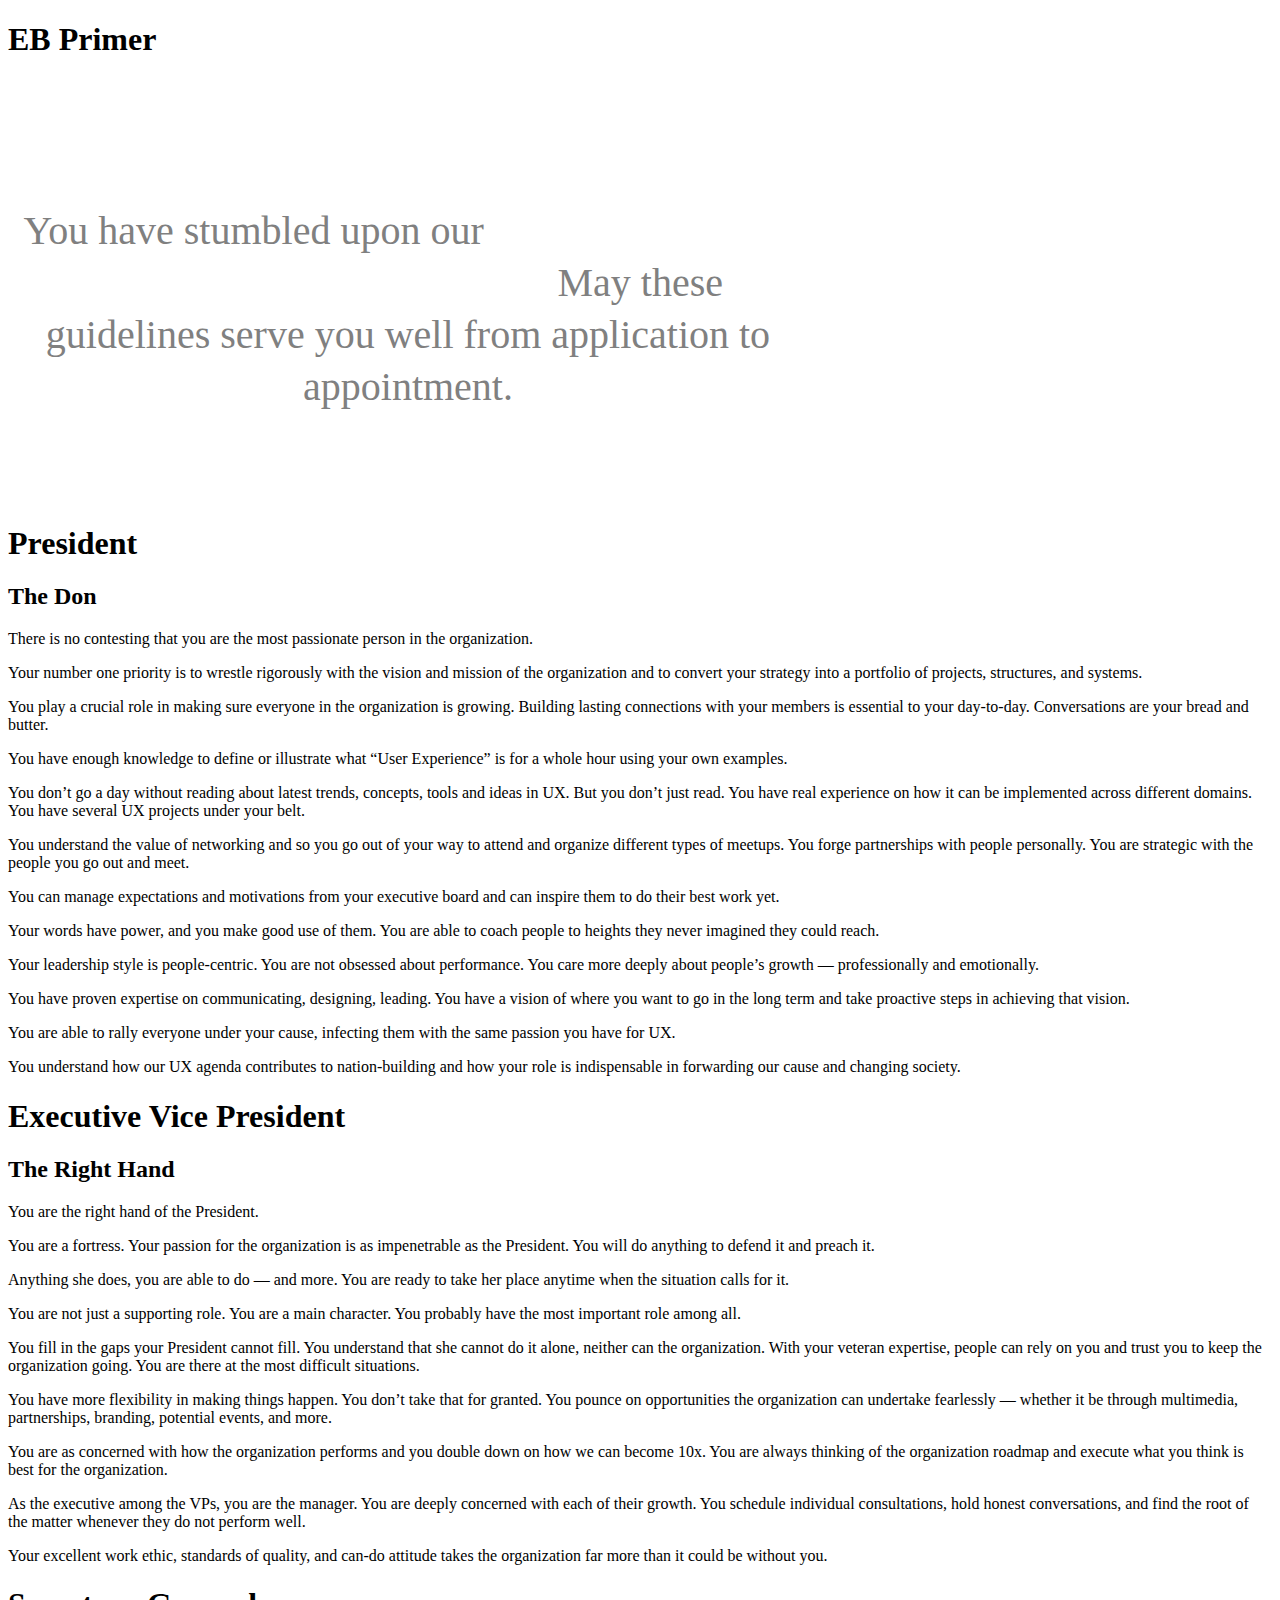
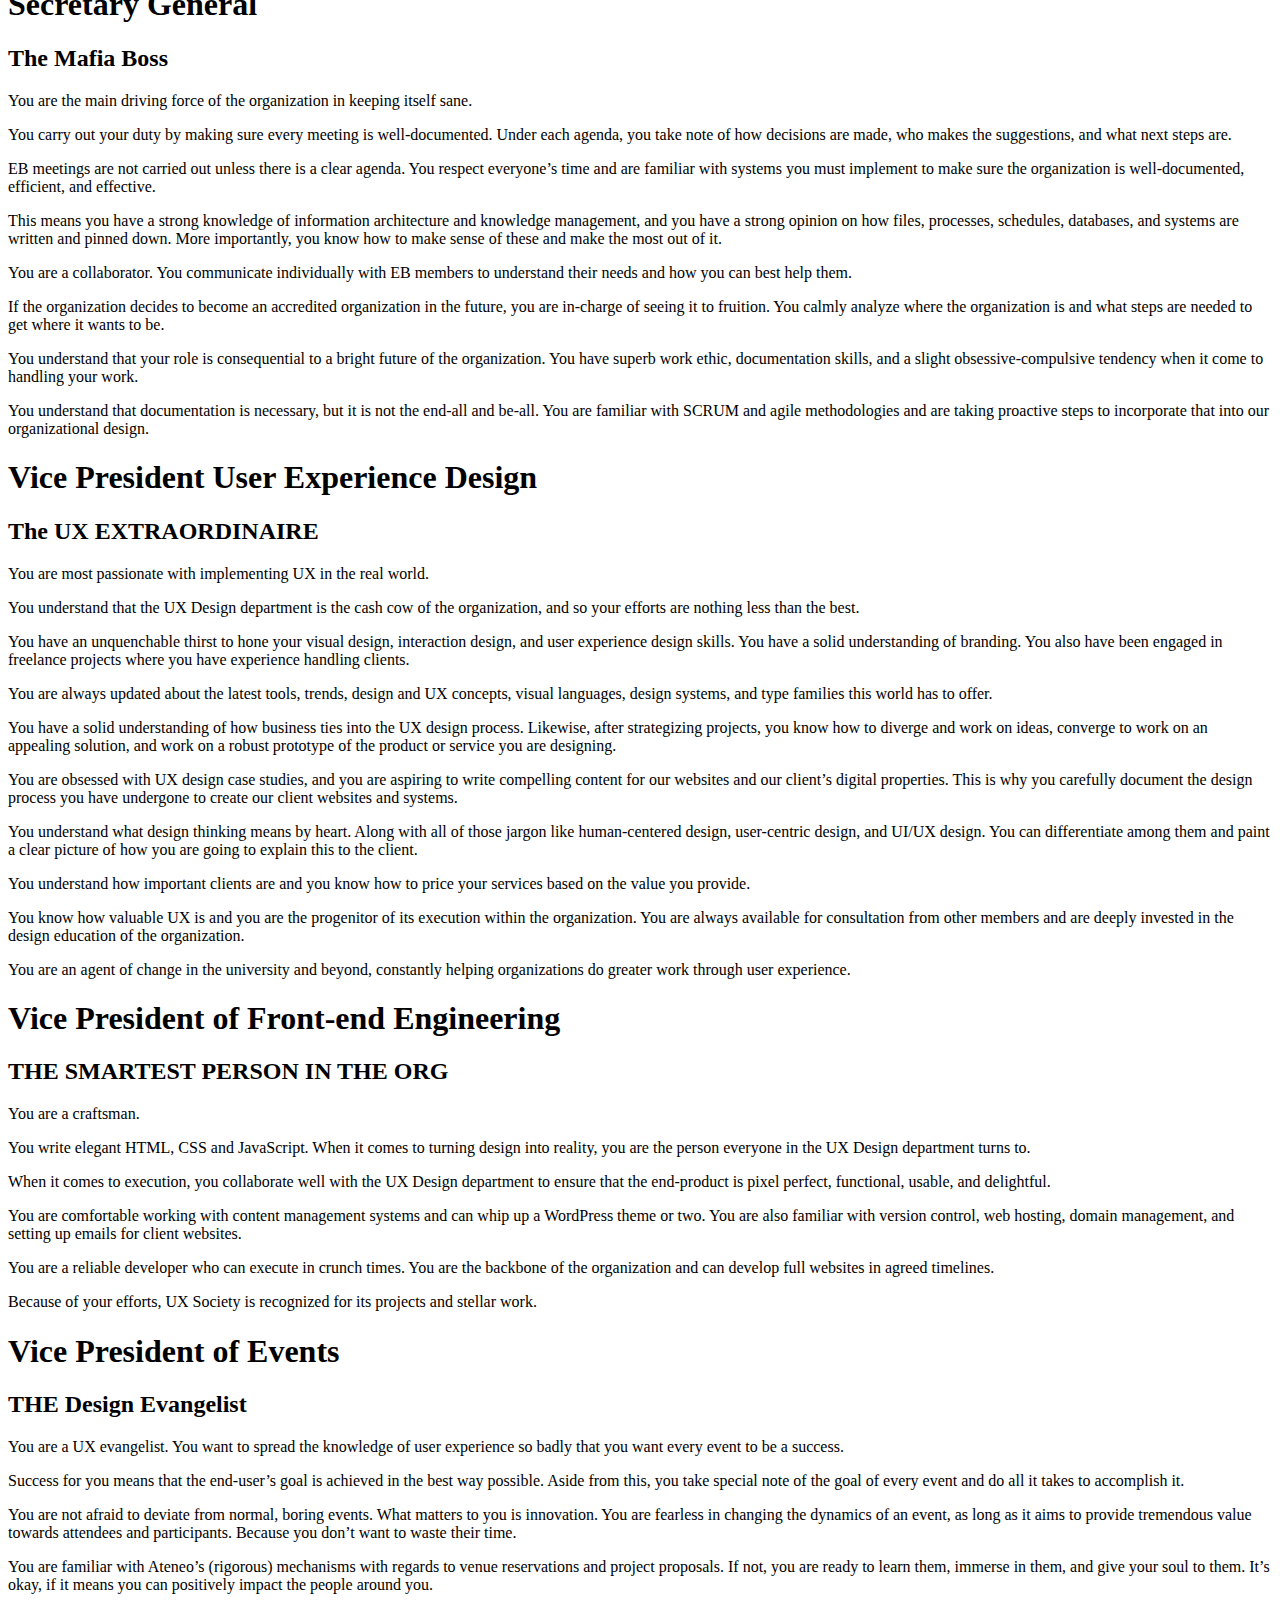
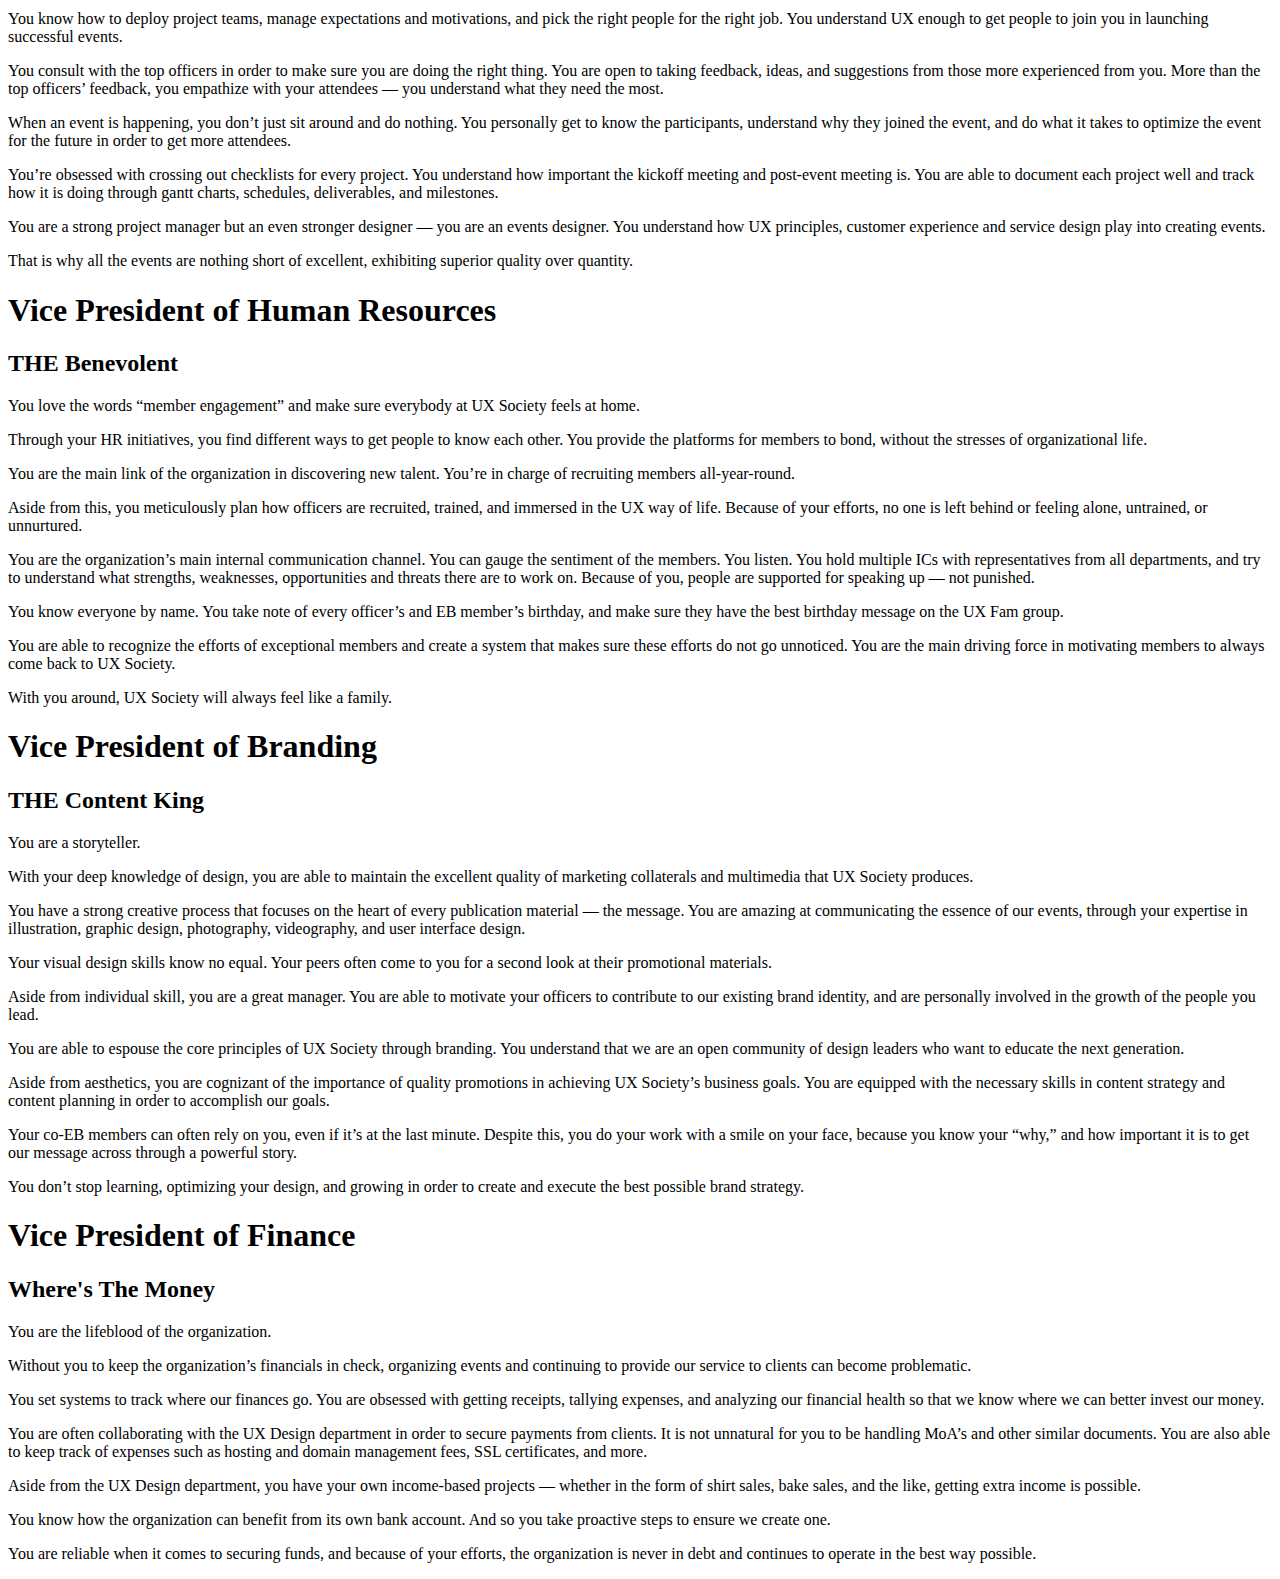
==== html/index.html @ b43aae9d "Add compiled website" ====
<!DOCTYPE html>
<html lang="en-us">
<head>
	<meta name="generator" content="Hugo 0.40.1" />
    <meta http-equiv="content-type" content="text/html; charset=UTF-8">
<meta charset="UTF-8">
<meta name="viewport" content="width=device-width, initial-scale=1.0">
<meta http-equiv="X-UA-Compatible" content="ie=edge">
<meta name="theme-color" content="#ec3558">
<meta name="apple-mobile-web-app-status-bar-style" content="#ec3558">
<meta name="og:type" content="website">
<meta name="og:url" content="https://compassionate-poitras-4e76b9.netlify.com">
<link rel="shortcut icon" href="https://compassionate-poitras-4e76b9.netlify.com/logo.png" type="image/x-icon">
<meta name="og:image" content="https://cdn.dribbble.com/users/1044993/screenshots/3584874/monkey-reading_dribbble.png">
<meta name="og:site_name" content="UX Society EB Primer 2018">
<meta name="og:description" content="A no non-sense guide to UX EB positions. Apply to be an EB at UX Society.">
<meta name="description" content="A no non-sense guide to UX EB positions. Apply to be an EB at UX Society.">
<link rel="stylesheet" href="https://compassionate-poitras-4e76b9.netlify.com/css/main.css">
<title>UX Society EB Primer 2018</title>
</head>
<body class="primer">
<div class="container padded">
    <div class="wew fixed">
        <h1>EB Primer</h1>
        <img src="https://compassionate-poitras-4e76b9.netlify.com/logo.png" class="logo" alt="">
    </div>
    
</div>
<div class="position-wrapper" style="padding-bottom: 4em;">
    <h1 style="max-width: 800px; padding-top: 2em; text-align: center; line-height: 1.3em; font-weight: 500; font-size: 40px; color: grey;">You have stumbled upon our <span style="color: white;">no-nonsense guide to UX Society EB positions.</span> May these guidelines serve you well from application to appointment.</h1>
</div>

<div class="position-wrapper">
    <div class="position-item">
        <h1 class="position">President</h1>
        <h2>The Don</h2>
        <p>There is no contesting that you are the most passionate person in the organization.</p>

<p>Your number one priority is to wrestle rigorously
with the vision and mission of the organization and to convert your
strategy into a portfolio of projects, structures, and systems.</p>

<p>You play a crucial role in making sure everyone in
the organization is growing. Building lasting connections with your
members is essential to your day-to-day. Conversations are your bread
and butter.</p>

<p>You have enough knowledge to define or illustrate what “User Experience”
is for a whole hour using your own examples.</p>

<p>You don’t go a day without reading about latest
trends, concepts, tools and ideas in UX. But you don’t just read. You
have real experience on how it can be implemented across different
domains. You have several UX projects under your belt.</p>

<p>You understand the value of networking and so you go
out of your way to attend and organize different types of meetups. You
forge partnerships with people personally. You are strategic with the
people you go out and meet.</p>

<p>You can manage expectations and motivations from your executive board
and can inspire them to do their best work yet.</p>

<p>Your words have power, and you make good use of them.
You are able to coach people to heights they never imagined they could
reach.</p>

<p>Your leadership style is people-centric. You are not
obsessed about performance. You care more deeply about people’s growth —
professionally and emotionally.</p>

<p>You have proven expertise on communicating,
designing, leading. You have a vision of where you want to go in the
long term and take proactive steps in achieving that vision.</p>

<p>You are able to rally everyone under your cause, infecting them with the same passion you have for UX.</p>

<p>You understand how our UX agenda contributes to
nation-building and how your role is indispensable in forwarding our
cause and changing society.</p>

    </div>
</div>

<div class="position-wrapper">
    <div class="position-item">
        <h1 class="position">Executive Vice President</h1>
        <h2>The Right Hand</h2>
        <p>You are the right hand of the President.</p>

<p>You are a fortress. Your passion for the
organization is as impenetrable as the President. You will do anything
to defend it and preach it.</p>

<p>Anything she does, you are able to do — and more.
You are ready to take her place anytime when the situation calls for it.</p>

<p>You are not just a supporting role. You are a main character.
You probably have the most important role among all.</p>

<p>You fill in the gaps your President cannot fill.
You understand that she cannot do it alone, neither can the
organization. With your veteran expertise, people can rely on you and
trust you to keep the organization going. You are there at the most
difficult situations.</p>

<p>You have more flexibility in making things
happen. You don’t take that for granted. You pounce on opportunities the
organization can undertake fearlessly — whether it be through
multimedia, partnerships, branding, potential events, and more.</p>

<p>You are as concerned with how the organization
performs and you double down on how we can become 10x. You are always
thinking of the organization roadmap and execute what you think is best
for the organization.</p>

<p>As the executive among the VPs, you are the
manager. You are deeply concerned with each of their growth. You
schedule individual consultations, hold honest conversations, and find
the root of the matter whenever they do not perform well.</p>

<p>Your excellent work ethic, standards of quality,
and can-do attitude takes the organization far more than it could be
without you.</p>

    </div>
</div>

<div class="position-wrapper">
    <div class="position-item">
        <h1 class="position">Secretary General</h1>
        <h2>The Mafia Boss</h2>
        <p>You are the main driving force of the organization in keeping itself sane.</p>

<p>You carry out your duty by making sure every meeting is well-documented. Under each agenda, you take note of how decisions are made, who makes the suggestions, and what next steps are.</p>

<p>EB meetings are not carried out unless there is a clear agenda. You respect everyone’s time and are familiar with systems you must implement to make sure the organization is well-documented, efficient, and effective.</p>

<p>This means you have a strong knowledge of information architecture and knowledge management, and you have a strong opinion on how files, processes, schedules, databases, and systems are written and pinned down. More importantly, you know how to make sense of these and make the most out of it.</p>

<p>You are a collaborator. You communicate individually with EB members to understand their needs and how you can best help them.</p>

<p>If the organization decides to become an accredited organization in the future, you are in-charge of seeing it to fruition. You calmly analyze where the organization is and what steps are needed to get where it wants to be.</p>

<p>You understand that your role is consequential to a bright future of the organization. You have superb work ethic, documentation skills, and a slight obsessive-compulsive tendency when it come to handling your work.</p>

<p>You understand that documentation is necessary, but it is not the end-all and be-all. You are familiar with SCRUM and agile methodologies and are taking proactive steps to incorporate that into our organizational design.</p>

    </div>
</div>

<div class="position-wrapper">
    <div class="position-item">
        <h1 class="position">Vice President User Experience Design</h1>
        <h2>The UX EXTRAORDINAIRE</h2>
        <p>You are most passionate with implementing UX in the real world.</p>

<p>You understand that the UX Design department is the cash cow of the organization, and so your efforts are nothing less than the best.</p>

<p>You have an unquenchable thirst to hone your visual design, interaction design, and user experience design skills. You have a solid understanding of branding. You also have been engaged in freelance projects where you have experience handling clients.</p>

<p>You are always updated about the latest tools, trends, design and UX concepts, visual languages, design systems, and type families this world has to offer.</p>

<p>You have a solid understanding of how business ties into the UX design process. Likewise, after strategizing projects, you know how to diverge and work on ideas, converge to work on an appealing solution, and work on a robust prototype of the product or service you are designing.</p>

<p>You are obsessed with UX design case studies, and you are aspiring to write compelling content for our websites and our client’s digital properties. This is why you carefully document the design process you have undergone to create our client websites and systems.</p>

<p>You understand what design thinking means by heart. Along with all of those jargon like human-centered design, user-centric design, and UI/UX design. You can differentiate among them and paint a clear picture of how you are going to explain this to the client.</p>

<p>You understand how important clients are and you know how to price your services based on the value you provide.</p>

<p>You know how valuable UX is and you are the progenitor of its execution within the organization. You are always available for consultation from other members and are deeply invested in the design education of the organization.</p>

<p>You are an agent of change in the university and beyond, constantly helping organizations do greater work through user experience.</p>

    </div>
</div>

<div class="position-wrapper">
    <div class="position-item">
        <h1 class="position">Vice President of Front-end Engineering</h1>
        <h2>THE SMARTEST PERSON IN THE ORG</h2>
        <p>You are a craftsman.</p>

<p>You write elegant HTML, CSS and JavaScript. When it comes to turning design into reality, you are the person everyone in the UX Design department turns to.</p>

<p>When it comes to execution, you collaborate well with the UX Design department to ensure that the end-product is pixel perfect, functional, usable, and delightful.</p>

<p>You are comfortable working with content management systems and can whip up a WordPress theme or two. You are also familiar with version control, web hosting, domain management, and setting up emails for client websites.</p>

<p>You are a reliable developer who can execute in crunch times. You are the backbone of the organization and can develop full websites in agreed timelines.</p>

<p>Because of your efforts, UX Society is recognized for its projects and stellar work.</p>

    </div>
</div>

<div class="position-wrapper">
    <div class="position-item">
        <h1 class="position">Vice President of Events</h1>
        <h2>THE Design Evangelist</h2>
        <p>You are a UX evangelist. You want to spread the knowledge of user experience so badly that you want every event to be a success.</p>

<p>Success for you means that the end-user’s goal is achieved in the best way possible. Aside from this, you take special note of the goal of every event and do all it takes to accomplish it.</p>

<p>You are not afraid to deviate from normal, boring events. What matters to you is innovation. You are fearless in changing the dynamics of an event, as long as it aims to provide tremendous value towards attendees and participants. Because you don’t want to waste their time.</p>

<p>You are familiar with Ateneo’s (rigorous) mechanisms with regards to venue reservations and project proposals. If not, you are ready to learn them, immerse in them, and give your soul to them. It’s okay, if it means you can positively impact the people around you.</p>

<p>You know how to deploy project teams, manage expectations and motivations, and pick the right people for the right job. You understand UX enough to get people to join you in launching successful events.</p>

<p>You consult with the top officers in order to make sure you are doing the right thing. You are open to taking feedback, ideas, and suggestions from those more experienced from you. More than the top officers’ feedback, you empathize with your attendees — you understand what they need the most.</p>

<p>When an event is happening, you don’t just sit around and do nothing. You personally get to know the participants, understand why they joined the event, and do what it takes to optimize the event for the future in order to get more attendees.</p>

<p>You’re obsessed with crossing out checklists for every project. You understand how important the kickoff meeting and post-event meeting is. You are able to document each project well and track how it is doing through gantt charts, schedules, deliverables, and milestones.</p>

<p>You are a strong project manager but an even stronger designer — you are an events designer. You understand how UX principles, customer experience and service design play into creating events.</p>

<p>That is why all the events are nothing short of excellent, exhibiting superior quality over quantity.</p>

    </div>
</div>

<div class="position-wrapper">
    <div class="position-item">
        <h1 class="position">Vice President of Human Resources</h1>
        <h2>THE Benevolent</h2>
        <p>You love the words “member engagement” and make sure everybody at UX Society feels at home.</p>

<p>Through your HR initiatives, you find different ways to get people to know each other. You provide the platforms for members to bond, without the stresses of organizational life.</p>

<p>You are the main link of the organization in discovering new talent. You’re in charge of recruiting members all-year-round.</p>

<p>Aside from this, you meticulously plan how officers are recruited, trained, and immersed in the UX way of life. Because of your efforts, no one is left behind or feeling alone, untrained, or unnurtured.</p>

<p>You are the organization’s main internal communication channel. You can gauge the sentiment of the members. You listen. You hold multiple ICs with representatives from all departments, and try to understand what strengths, weaknesses, opportunities and threats there are to work on. Because of you, people are supported for speaking up — not punished.</p>

<p>You know everyone by name. You take note of every officer’s and EB member’s birthday, and make sure they have the best birthday message on the UX Fam group.</p>

<p>You are able to recognize the efforts of exceptional members and create a system that makes sure these efforts do not go unnoticed. You are the main driving force in motivating members to always come back to UX Society.</p>

<p>With you around, UX Society will always feel like a family.</p>

    </div>
</div>

<div class="position-wrapper">
    <div class="position-item">
        <h1 class="position">Vice President of Branding</h1>
        <h2>THE Content King</h2>
        <p>You are a storyteller.</p>

<p>With your deep knowledge of design, you are able to maintain the excellent quality of marketing collaterals and multimedia that UX Society produces.</p>

<p>You have a strong creative process that focuses on the heart of every publication material — the message. You are amazing at communicating the essence of our events, through your expertise in illustration, graphic design, photography, videography, and user interface design.</p>

<p>Your visual design skills know no equal. Your peers often come to you for a second look at their promotional materials.</p>

<p>Aside from individual skill, you are a great manager. You are able to motivate your officers to contribute to our existing brand identity, and are personally involved in the growth of the people you lead.</p>

<p>You are able to espouse the core principles of UX Society through branding. You understand that we are an open community of design leaders who want to educate the next generation.</p>

<p>Aside from aesthetics, you are cognizant of the importance of quality promotions in achieving UX Society’s business goals. You are equipped with the necessary skills in content strategy and content planning in order to accomplish our goals.</p>

<p>Your co-EB members can often rely on you, even if it’s at the last minute. Despite this, you do your work with a smile on your face, because you know your “why,” and how important it is to get our message across through a powerful story.</p>

<p>You don’t stop learning, optimizing your design, and growing in order to create and execute the best possible brand strategy.</p>

    </div>
</div>

<div class="position-wrapper">
    <div class="position-item">
        <h1 class="position">Vice President of Finance</h1>
        <h2>Where&#39;s The Money</h2>
        <p>You are the lifeblood of the organization.</p>

<p>Without you to keep the organization’s financials in check, organizing events and continuing to provide our service to clients can become problematic.</p>

<p>You set systems to track where our finances go. You are obsessed with getting receipts, tallying expenses, and analyzing our financial health so that we know where we can better invest our money.</p>

<p>You are often collaborating with the UX Design department in order to secure payments from clients. It is not unnatural for you to be handling MoA’s and other similar documents. You are also able to keep track of expenses such as hosting and domain management fees, SSL certificates, and more.</p>

<p>Aside from the UX Design department, you have your own income-based projects — whether in the form of shirt sales, bake sales, and the like, getting extra income is possible.</p>

<p>You know how the organization can benefit from its own bank account. And so you take proactive steps to ensure we create one.</p>

<p>You are reliable when it comes to securing funds, and because of your efforts, the organization is never in debt and continues to operate in the best way possible.</p>

    </div>
</div>

</body></html>
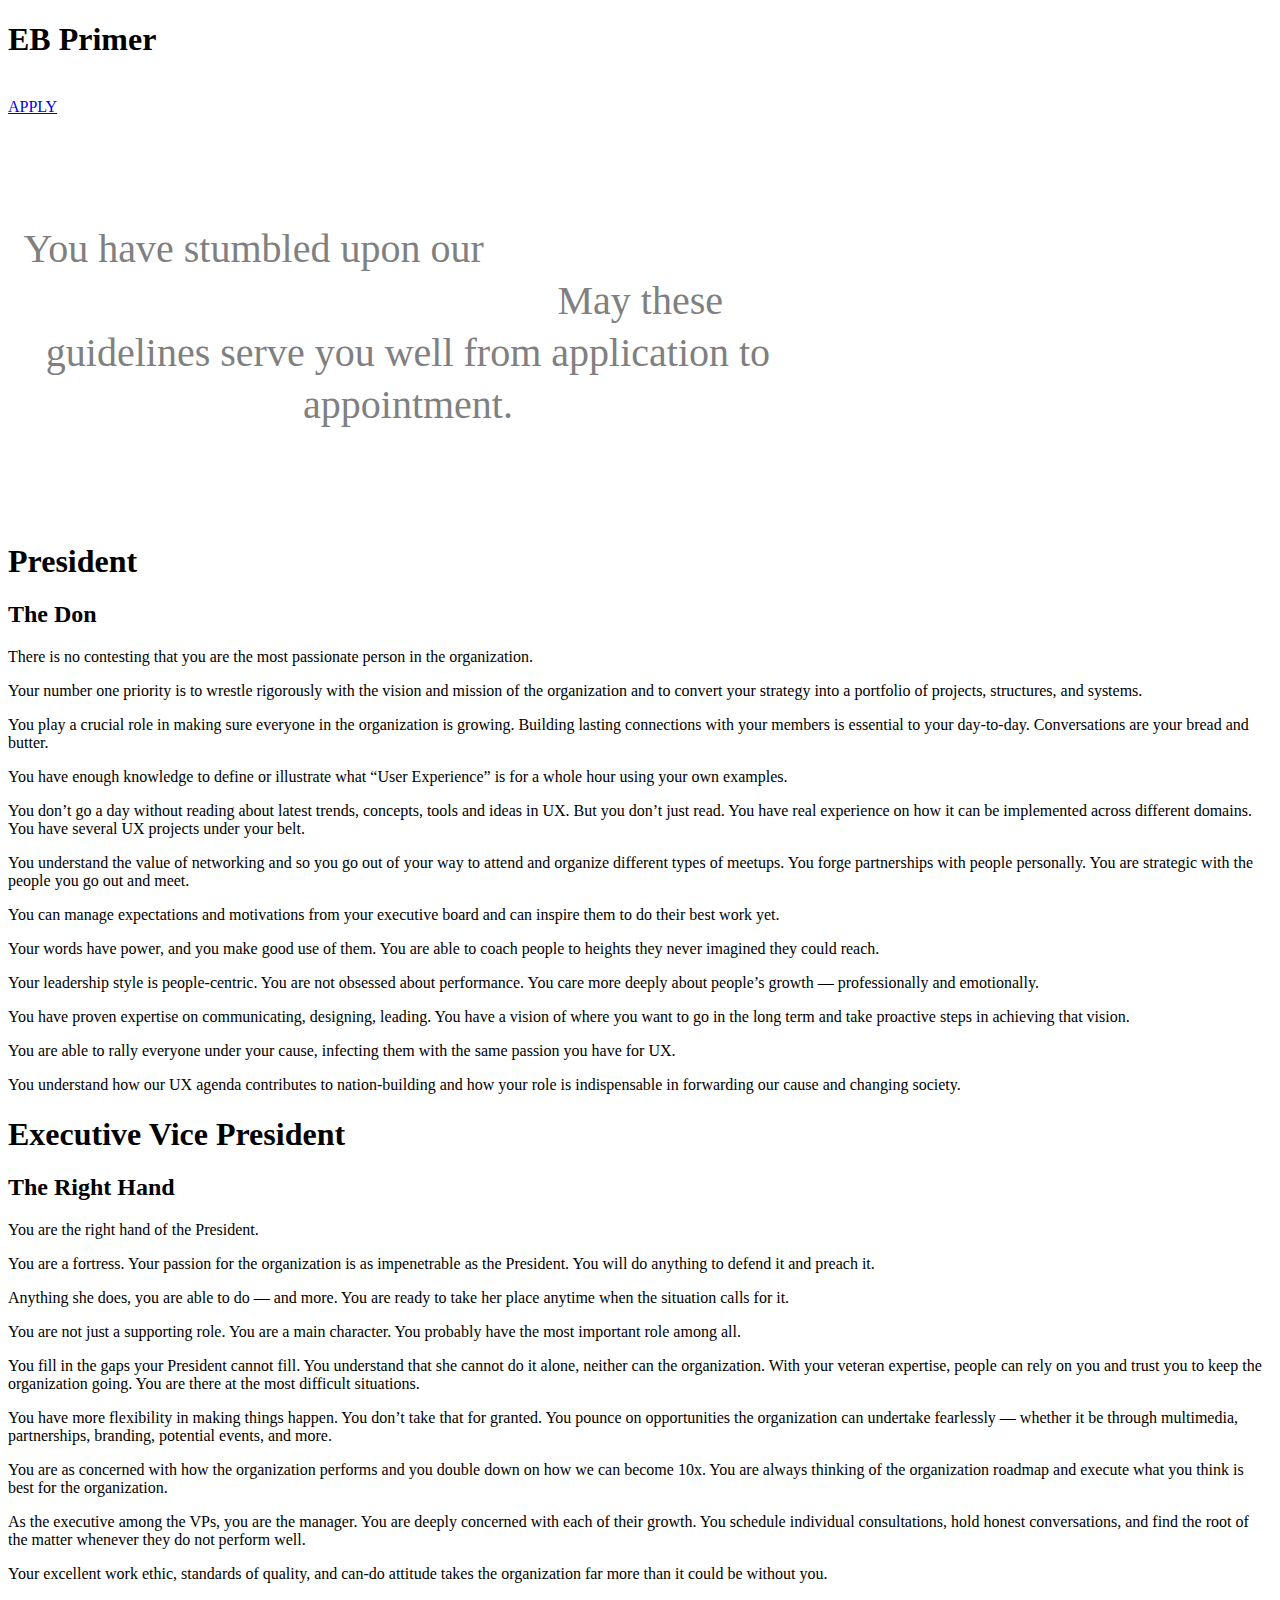
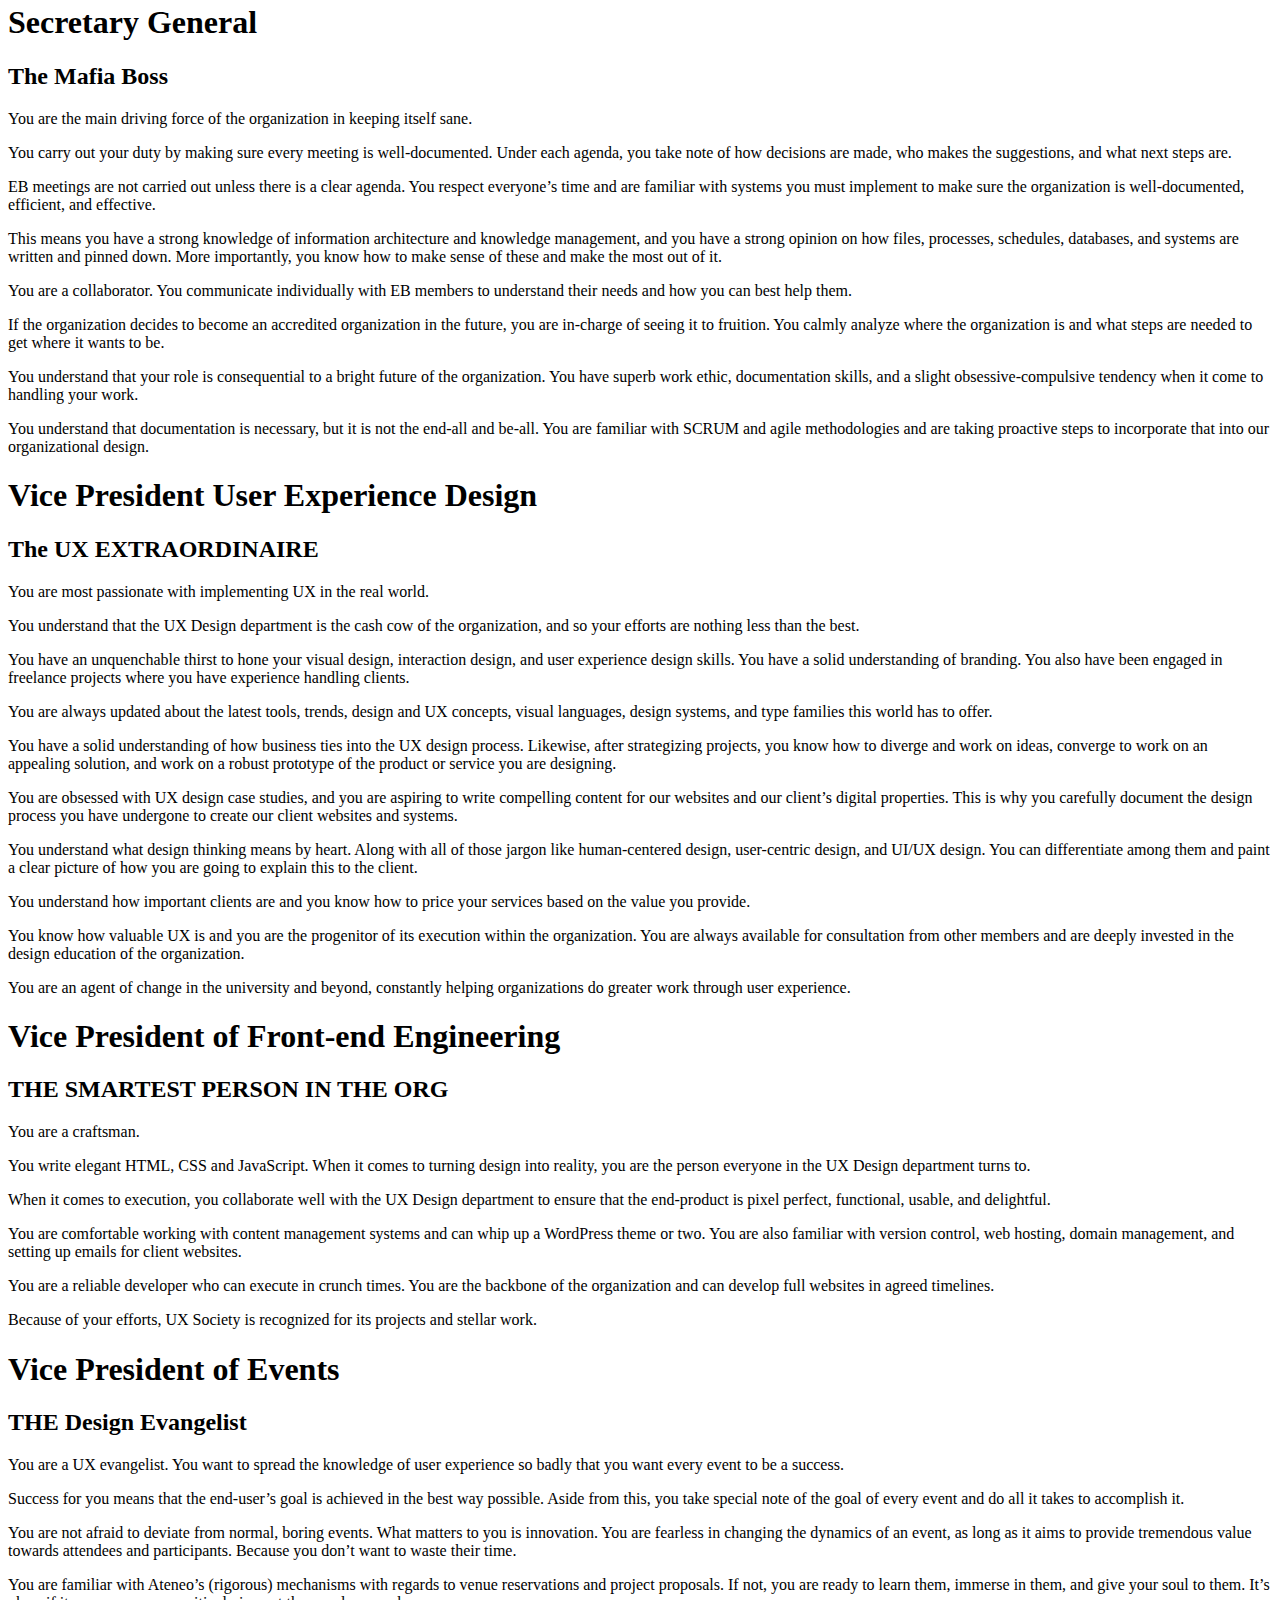
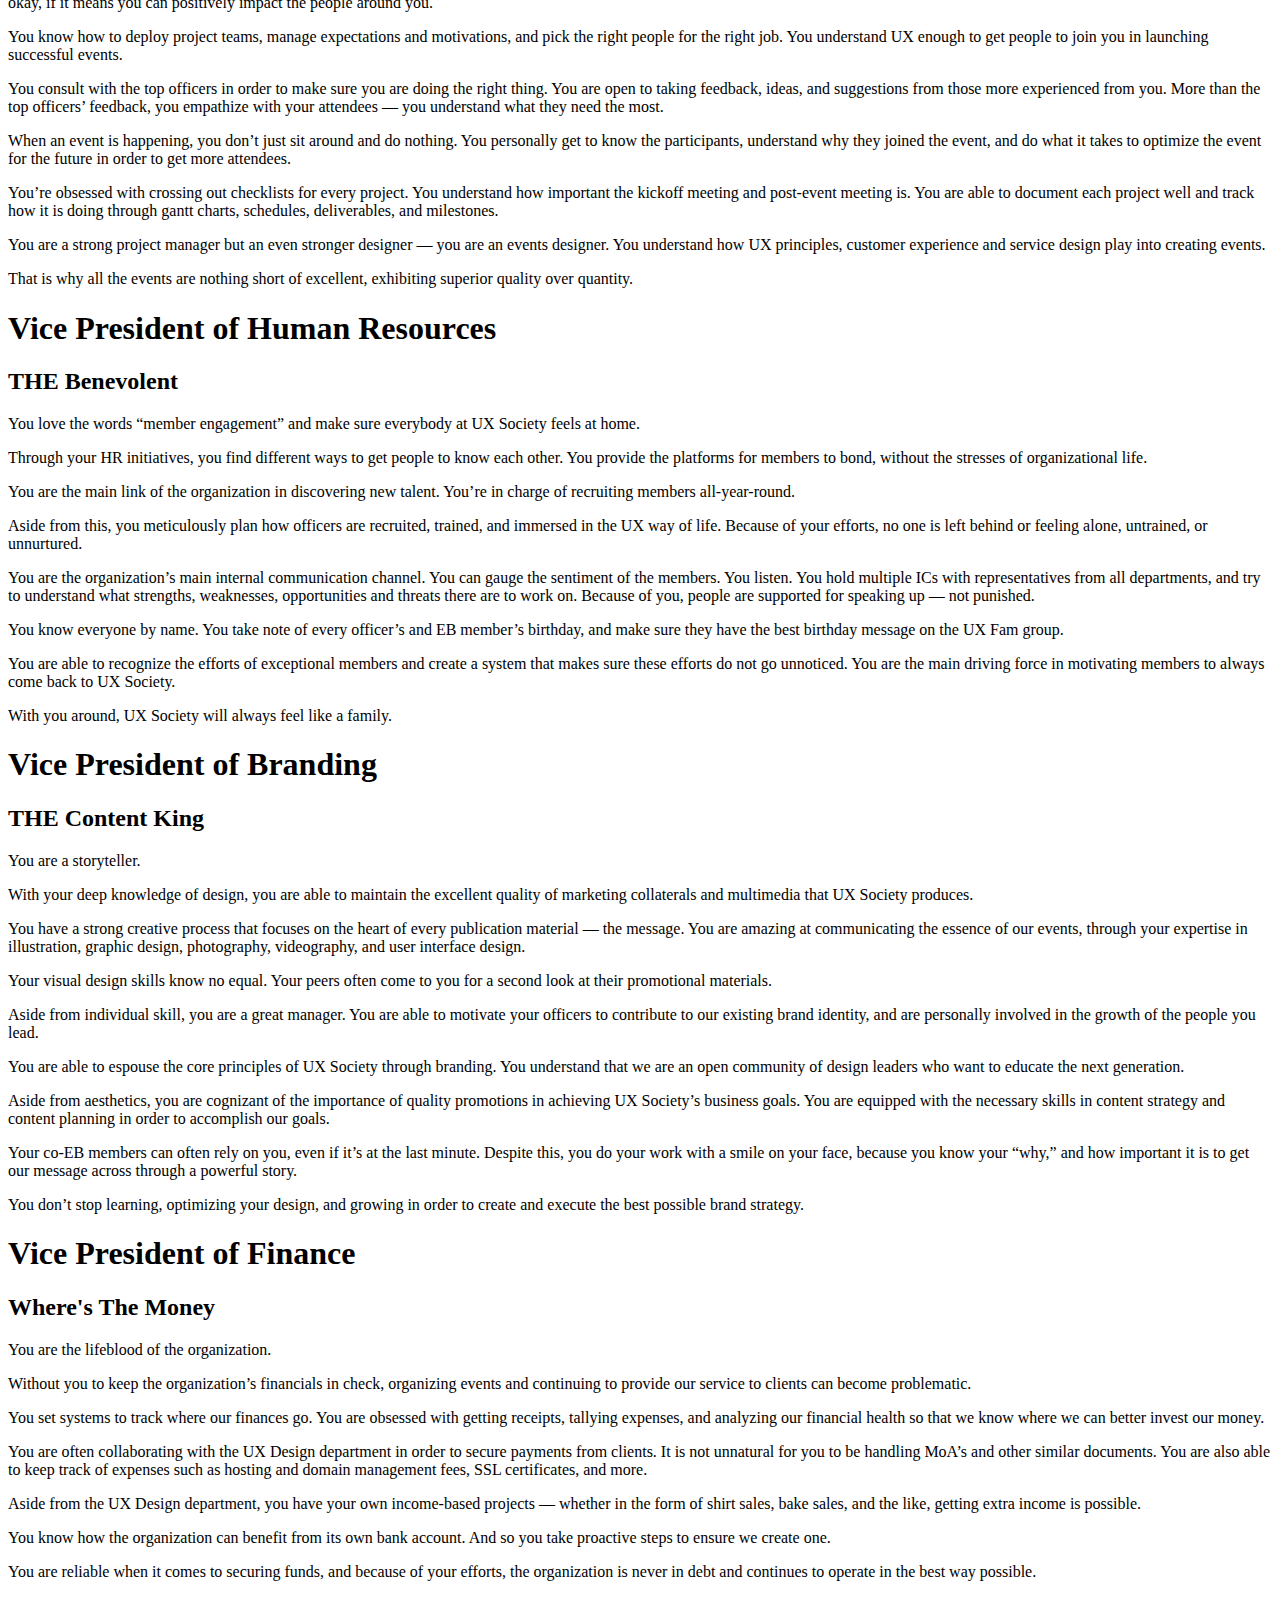
==== commit c303251f: "Update compiled site" ====
--- a/html/index.html
+++ b/html/index.html
@@ -25,6 +25,8 @@
         <img src="https://compassionate-poitras-4e76b9.netlify.com/logo.png" class="logo" alt="">
     </div>
     
+      <a href="https://airtable.com/embed/shrcxCuaRYcCwcWWf?backgroundColor=purple" class="apply">APPLY</a>
+    
 </div>
 <div class="position-wrapper" style="padding-bottom: 4em;">
     <h1 style="max-width: 800px; padding-top: 2em; text-align: center; line-height: 1.3em; font-weight: 500; font-size: 40px; color: grey;">You have stumbled upon our <span style="color: white;">no-nonsense guide to UX Society EB positions.</span> May these guidelines serve you well from application to appointment.</h1>
